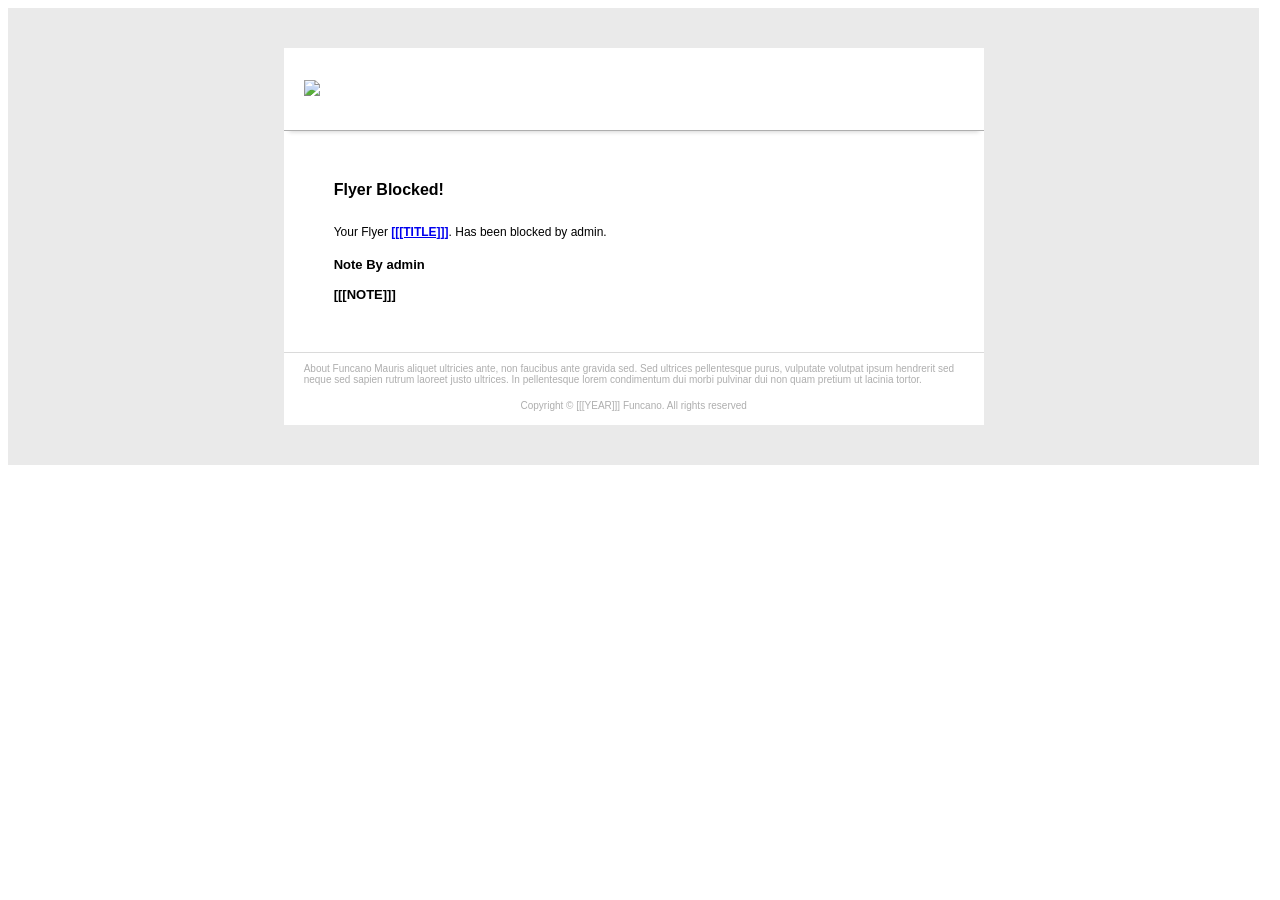
==== system/static/emailTemplates/block_from_funcano.html @ db8abb59 "Funcano Front-end website, Admin Dashboard, Database and Mobile APIs" ====
<html><head></head>
<style>
<link href='http://fonts.googleapis.com/css?family=Open+Sans:400,300,600,700' rel='stylesheet' type='text/css'>
</style>
<body><table style="color: #454545;/* min-width: 334px; */background: #EAEAEA none repeat scroll 0% 0%;" border="0" cellpadding="0" cellspacing="0" width="99%">
  <tbody>
    <tr><td height="40"></td></tr>
  </tbody>
</table><!--header table-->

<table style="background: #EAEAEA none repeat scroll 0% 0%;color: rgb(69, 69, 69);min-width: 320px;" border="0" cellpadding="0" cellspacing="0" width="99%">
  <tbody>
    <tr width="99%">
      <td align="center">
        <center>
        <table style="max-width:700px;font-family: Open Sans, sans-serif;padding: 10px 0px;margin: 0 auto;background: #fff;" border="0" cellpadding="0" cellspacing="0" width="99%">
          <tbody>
            <tr>
      <td style="padding: 10px 20px;border-radius: 3px 0px 0px;" height="60px" valign="middle" width="50%"><a href="[[[SITEURL]]]" target="_blank"><img class="CToWUd" src="[[[LOGO]]]" border="0" height="" width=""></a></td>
      <td style="padding: 10px 20px;color: rgb(69, 69, 69);border-radius: 0px 3px 0px 0px;text-align: right;" height="60px" valign="middle" width="50%">
   
      </td>
    </tr><tr><td colspan="2" style="height: 13px;box-shadow: 0 5px 5px -5px #b8b8b8;border-bottom: 1px solid #AEAEAE;"></td></tr>

      <tr>
              <td colspan="2" style="padding: 50px;" align="left">
                
                <p><h4 style="font-size: 16px;">Flyer Blocked!</h4></p>
        <p style="font-size: 12px; line-height:24px;">Your Flyer  <b><a href="[[[FLYERURL]]]" target="_blank">[[[TITLE]]]</a></b>. Has been blocked by admin.</p>
        
        <p style="font-size: 13px;"> <b> Note By admin</b> <br><br><strong>  [[[NOTE]]] <br></strong></p>
              </td>
            </tr>
      <tr>
      <td colspan="2" height="20"><p style="font-size: 10px; padding: 10px 20px;color:#AEAEAE;border-top: 0.5px solid #dadada;">About Funcano Mauris aliquet ultricies ante, non faucibus ante gravida sed. Sed ultrices pellentesque purus, vulputate volutpat ipsum hendrerit sed neque sed sapien rutrum laoreet justo ultrices. In pellentesque lorem condimentum dui morbi pulvinar dui non quam pretium ut lacinia tortor.</p></td>
      </tr>
      <tr>
      <td colspan="2" height="20"><p style="font-size: 10px;text-align: center;color:#AEAEAE;">Copyright &copy; [[[YEAR]]] Funcano. All rights reserved</p></td>
      </tr>

          </tbody>
        </table><!--body table-->
        </center>
      </td>
    </tr>
  </tbody>
</table>

<table style="background: #EAEAEA none repeat scroll 0% 0%;" border="0" cellpadding="0" cellspacing="0" width="99%">
  <tbody>
    <tr><td height="40"></td></tr>
  </tbody>
</table><!--header table--><!--footer table--></body></html>
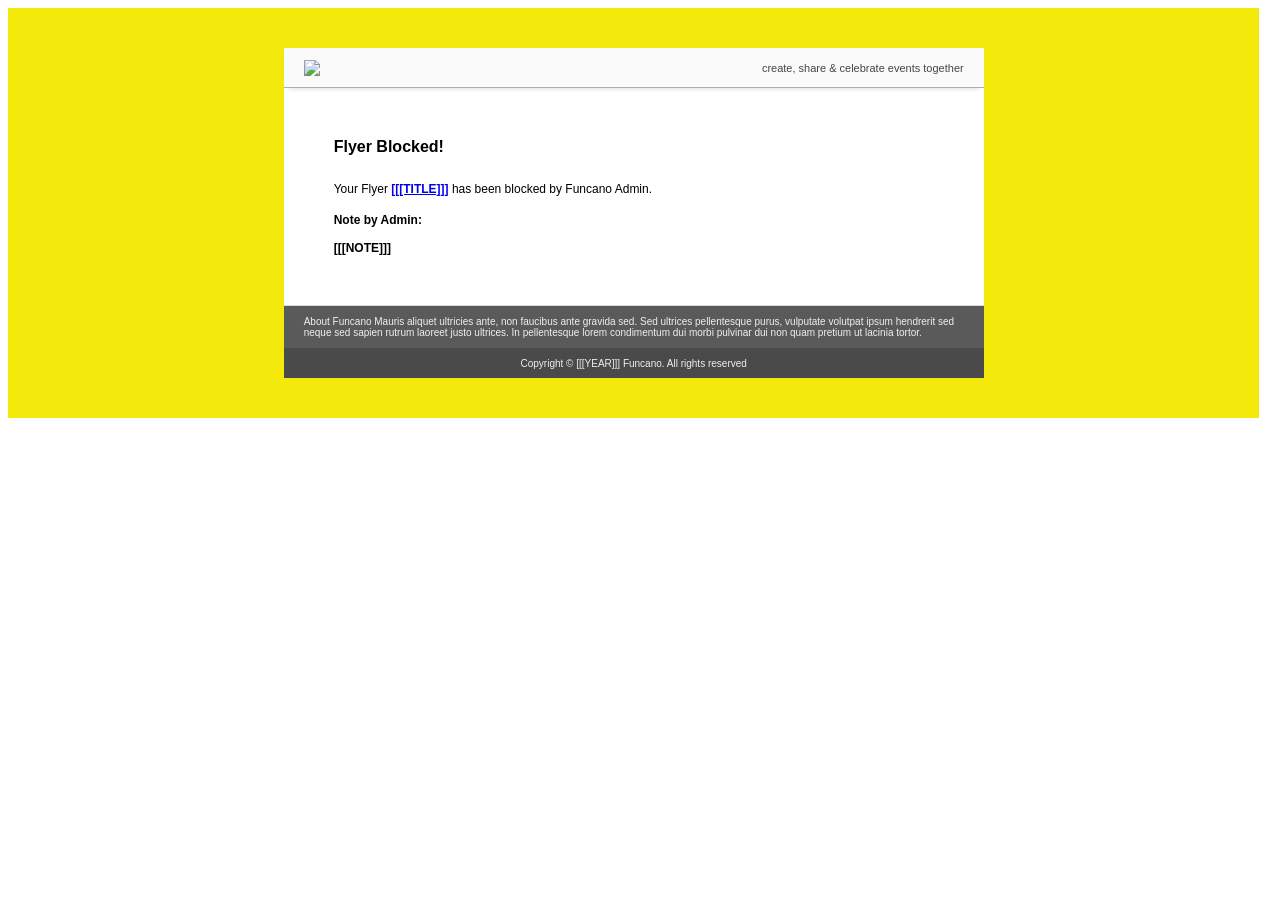
==== commit fd61d06f: "Funcano uploaded on live server" ====
--- a/system/static/emailTemplates/block_from_funcano.html
+++ b/system/static/emailTemplates/block_from_funcano.html
@@ -2,41 +2,41 @@
 <style>
 <link href='http://fonts.googleapis.com/css?family=Open+Sans:400,300,600,700' rel='stylesheet' type='text/css'>
 </style>
-<body><table style="color: #454545;/* min-width: 334px; */background: #EAEAEA none repeat scroll 0% 0%;" border="0" cellpadding="0" cellspacing="0" width="99%">
+<body><table style="color: #454545;/* min-width: 334px; */background: #f3e90b none repeat scroll 0% 0%;" border="0" cellpadding="0" cellspacing="0" width="99%">
   <tbody>
     <tr><td height="40"></td></tr>
   </tbody>
 </table><!--header table-->
 
-<table style="background: #EAEAEA none repeat scroll 0% 0%;color: rgb(69, 69, 69);min-width: 320px;" border="0" cellpadding="0" cellspacing="0" width="99%">
+<table style="background: #f3e90b none repeat scroll 0% 0%;color: rgb(69, 69, 69);min-width: 320px;" border="0" cellpadding="0" cellspacing="0" width="99%">
   <tbody>
     <tr width="99%">
       <td align="center">
         <center>
-        <table style="max-width:700px;font-family: Open Sans, sans-serif;padding: 10px 0px;margin: 0 auto;background: #fff;" border="0" cellpadding="0" cellspacing="0" width="99%">
+        <table style="max-width:700px;font-family: Open Sans, sans-serif;padding0-top:10px;margin: 0 auto;background: #fff;" border="0" cellpadding="0" cellspacing="0" width="99%">
           <tbody>
-            <tr>
-      <td style="padding: 10px 20px;border-radius: 3px 0px 0px;" height="60px" valign="middle" width="50%"><a href="[[[SITEURL]]]" target="_blank"><img class="CToWUd" src="[[[LOGO]]]" border="0" height="" width=""></a></td>
-      <td style="padding: 10px 20px;color: rgb(69, 69, 69);border-radius: 0px 3px 0px 0px;text-align: right;" height="60px" valign="middle" width="50%">
-   
+            <tr style="background-color: #fafafa;">
+      <td style="padding: 12px 20px 0px;border-radius: 3px 0px 0px;" valign="middle" width="50%"><a href="[[[SITEURL]]]" target="_blank"><img class="CToWUd" src="[[[LOGO]]]" border="0" height="" width=""></a></td>
+      <td style="padding: 12px 20px 0px;color: rgb(69, 69, 69);border-radius: 0px 3px 0px 0px;text-align: right;" valign="middle" width="50%">
+        <p style="font-size: 11px;">create, share & celebrate events together</p>
       </td>
-    </tr><tr><td colspan="2" style="height: 13px;box-shadow: 0 5px 5px -5px #b8b8b8;border-bottom: 1px solid #AEAEAE;"></td></tr>
+    </tr><tr style="background-color: #fafafa;"><td colspan="2" style="height: 12px;box-shadow: 0 5px 5px -5px #b8b8b8;border-bottom: 1px solid #AEAEAE;"></td></tr>
 
       <tr>
               <td colspan="2" style="padding: 50px;" align="left">
                 
                 <p><h4 style="font-size: 16px;">Flyer Blocked!</h4></p>
-        <p style="font-size: 12px; line-height:24px;">Your Flyer  <b><a href="[[[FLYERURL]]]" target="_blank">[[[TITLE]]]</a></b>. Has been blocked by admin.</p>
+        <p style="font-size: 12px; line-height:24px;">Your Flyer  <b><a href="[[[FLYERURL]]]" target="_blank">[[[TITLE]]]</a></b> has been blocked by Funcano Admin.</p>
         
-        <p style="font-size: 13px;"> <b> Note By admin</b> <br><br><strong>  [[[NOTE]]] <br></strong></p>
+        <p style="font-size: 12px;"> <b> Note by Admin:</b> <br><br><strong>  [[[NOTE]]] <br></strong></p>
               </td>
             </tr>
-      <tr>
-      <td colspan="2" height="20"><p style="font-size: 10px; padding: 10px 20px;color:#AEAEAE;border-top: 0.5px solid #dadada;">About Funcano Mauris aliquet ultricies ante, non faucibus ante gravida sed. Sed ultrices pellentesque purus, vulputate volutpat ipsum hendrerit sed neque sed sapien rutrum laoreet justo ultrices. In pellentesque lorem condimentum dui morbi pulvinar dui non quam pretium ut lacinia tortor.</p></td>
-      </tr>
-      <tr>
-      <td colspan="2" height="20"><p style="font-size: 10px;text-align: center;color:#AEAEAE;">Copyright &copy; [[[YEAR]]] Funcano. All rights reserved</p></td>
-      </tr>
+		<tr>
+			<td colspan="2" height="20" style="background-color: #5a5a5a;"><p style="font-size: 10px; padding: 10px 20px;color:#F0F0F0;border-top: 0.5px solid #dadada;">About Funcano Mauris aliquet ultricies ante, non faucibus ante gravida sed. Sed ultrices pellentesque purus, vulputate volutpat ipsum hendrerit sed neque sed sapien rutrum laoreet justo ultrices. In pellentesque lorem condimentum dui morbi pulvinar dui non quam pretium ut lacinia tortor.</p></td>
+			</tr>
+			<tr>
+			<td colspan="2" height="30" style="background-color:#4a4a4a;"><p style="font-size: 10px;text-align: center;color:#F0F0F0;">Copyright &copy; [[[YEAR]]] Funcano. All rights reserved</p></td>
+			</tr>
 
           </tbody>
         </table><!--body table-->
@@ -46,7 +46,7 @@
   </tbody>
 </table>
 
-<table style="background: #EAEAEA none repeat scroll 0% 0%;" border="0" cellpadding="0" cellspacing="0" width="99%">
+<table style="background: #f3e90b none repeat scroll 0% 0%;" border="0" cellpadding="0" cellspacing="0" width="99%">
   <tbody>
     <tr><td height="40"></td></tr>
   </tbody>
